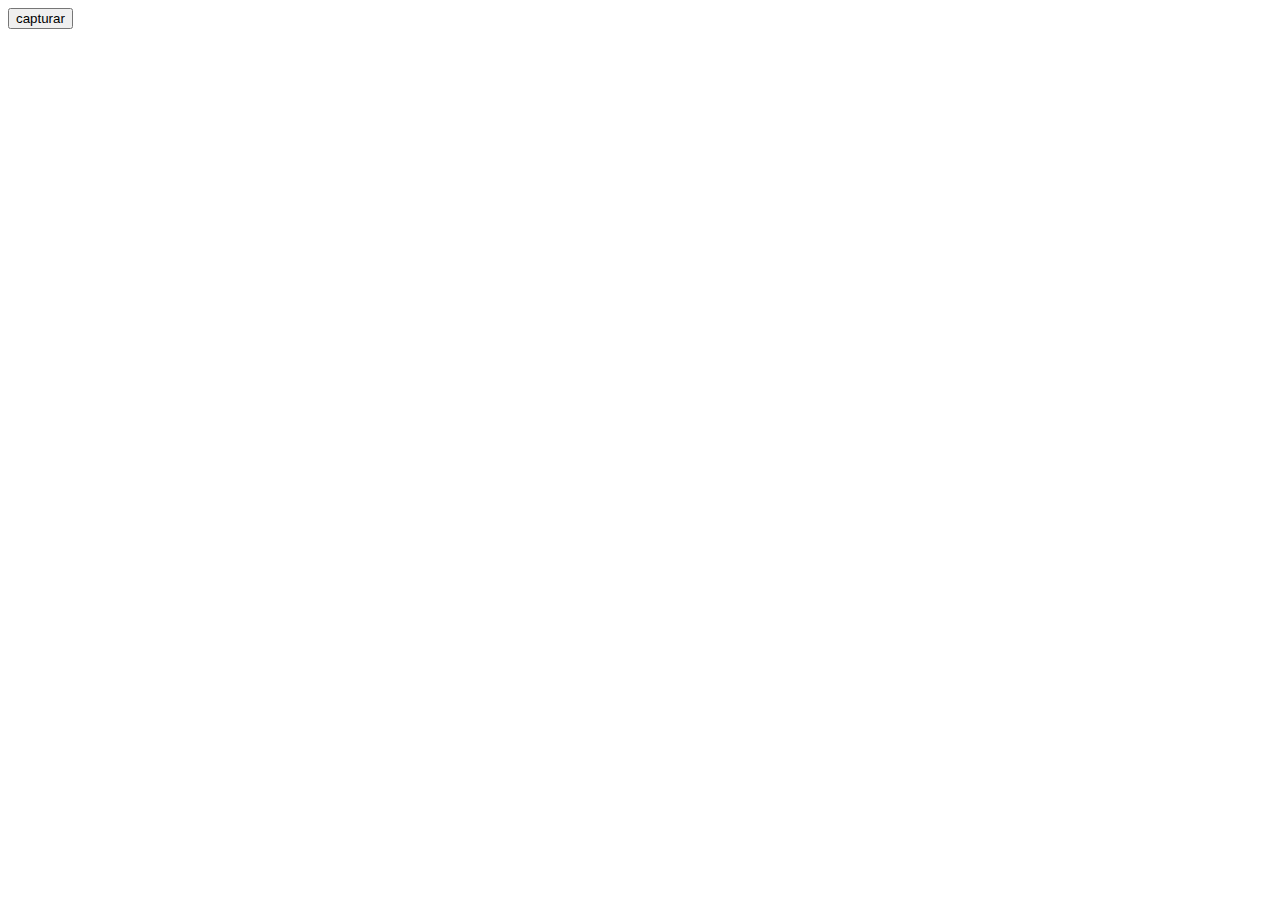
==== dw-web/popup.html @ 2d1876c1 "commit inicial" ====
<!DOCTYPE html>
<html lang="es" dir="ltr">
  <head>
    <meta charset="utf-8">
    <title>dw-web</title>

  </head>
  <body>
    <button id="boton">capturar</button>
<script src="popup.js"></script>
  </body>

</html>
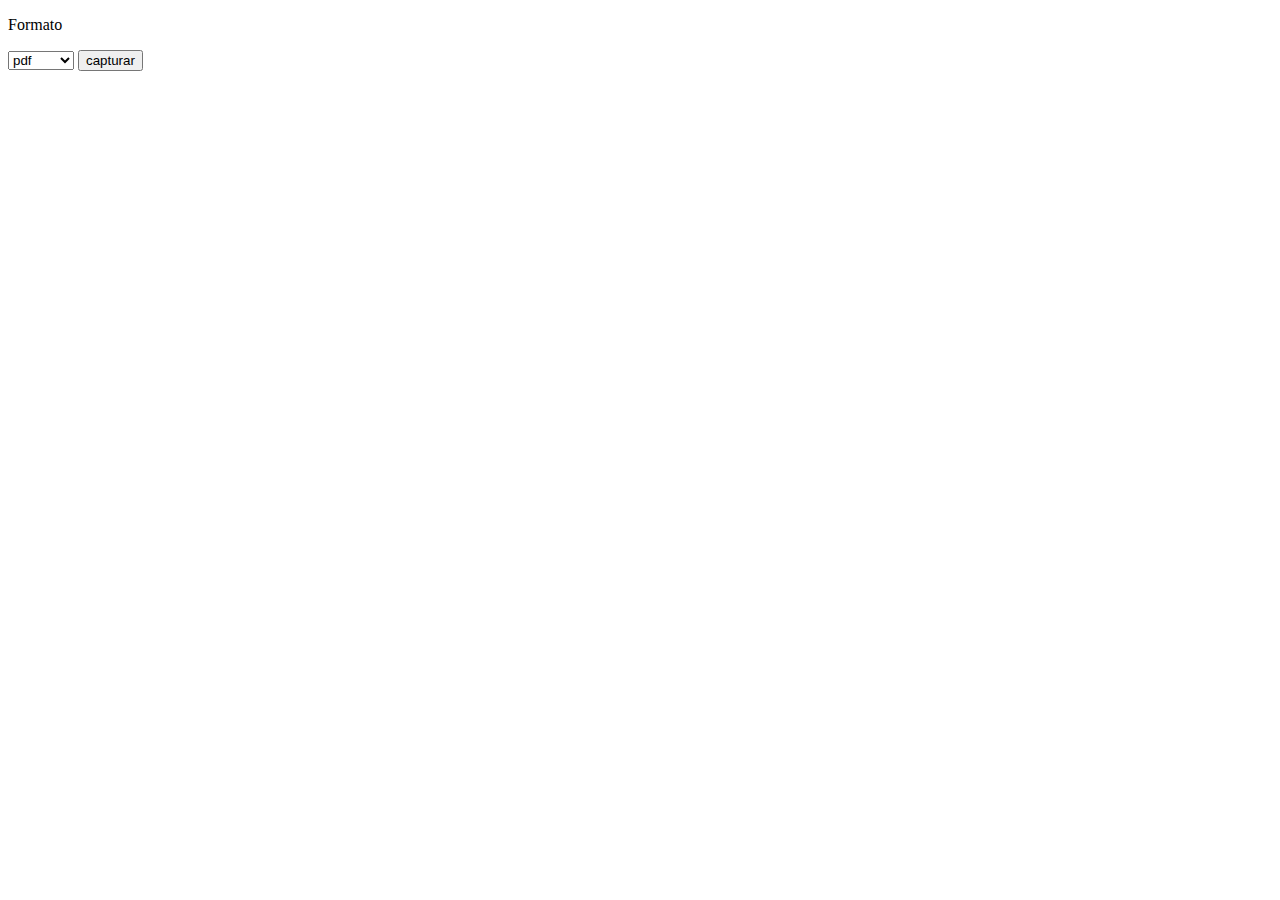
==== commit 5b2723e2: "funciona" ====
--- a/dw-web/popup.html
+++ b/dw-web/popup.html
@@ -6,6 +6,12 @@
 
   </head>
   <body>
+    <p>Formato</p>
+    <select>
+        <option value="pdf">pdf</option>
+        <option value="html">html</option>
+        <option value="imagen">imagen</option>
+      </select>
     <button id="boton">capturar</button>
 <script src="popup.js"></script>
   </body>
